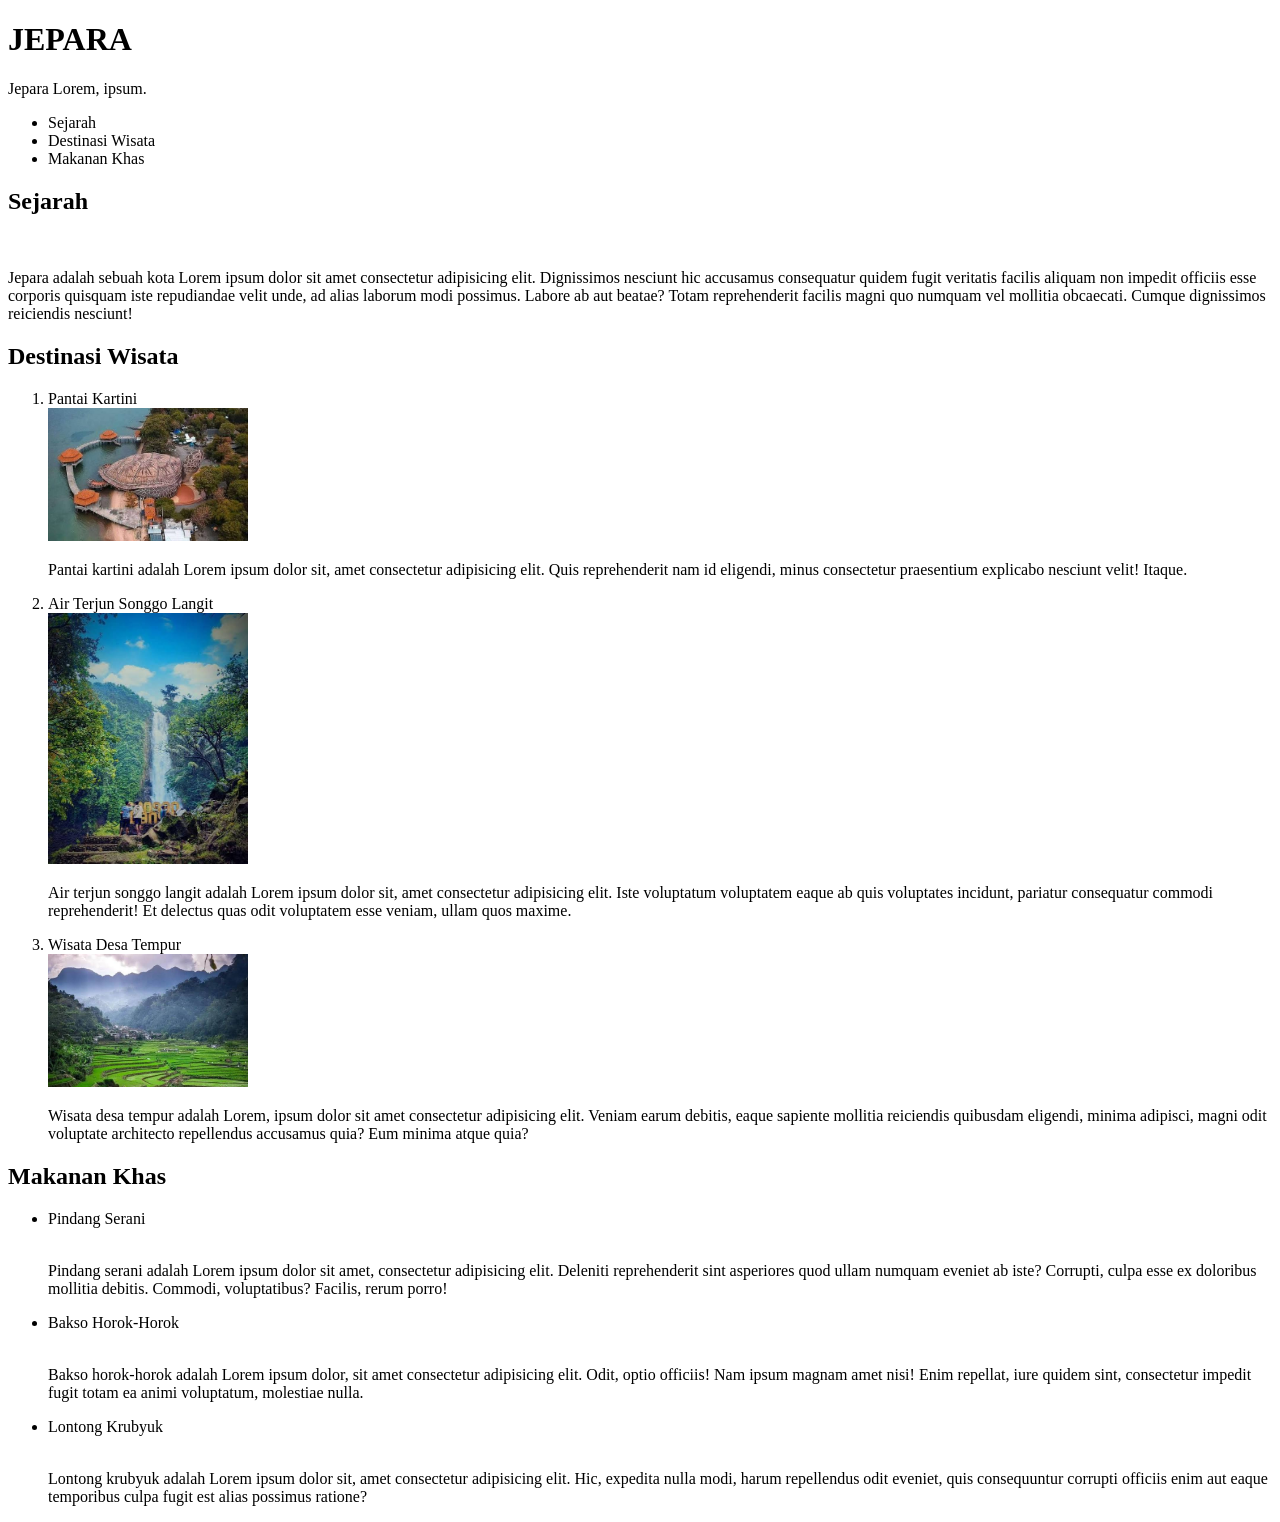
==== kotaku.html @ 3b35eaa1 "list dan image" ====
<!DOCTYPE html>
<html lang="en">
<head>
    <meta charset="UTF-8">
    <meta name="viewport" content="width=device-width, initial-scale=1.0">
    <title>Jepara</title>
</head>
<body>
    <h1>JEPARA</h1>
    <p>Jepara Lorem, ipsum.</p>
    <ul>
        <li>Sejarah</li>
        <li>Destinasi Wisata</li>
        <li>Makanan Khas</li>
    </ul>

    <h2>Sejarah</h2>
    <!-- tambahkan 1 gambar yang bisa mewakili kota kalian -->
     <!-- sesuaikan ukurannya menggunakan atribut width  -->
      <img 
        src="https://cdn0-production-images-kly.akamaized.net/zHVcuu2IHliOG1dzWyhArJcYGxE=/1280x720/smart/filters:quality(75):strip_icc():format(webp)/kly-media-production/medias/1108433/original/016343700_1452573466-1.jpg"
        alt=""
        width="300px">
    <!-- buat 1 paragraf mengenai sejarah kota kalian minimal 50 kata -->
    <p>Jepara adalah sebuah kota Lorem ipsum dolor sit amet consectetur adipisicing elit. Dignissimos nesciunt hic accusamus consequatur quidem fugit veritatis facilis aliquam non impedit officiis esse corporis quisquam iste repudiandae velit unde, ad alias laborum modi possimus. Labore ab aut beatae? Totam reprehenderit facilis magni quo numquam vel mollitia obcaecati. Cumque dignissimos reiciendis nesciunt!</p>
    <h2>Destinasi Wisata</h2>
    <ol>
        <li>Pantai Kartini</li>
        <img src="./img/pantai kartini.jfif" width="200px" alt="">
        <p>Pantai kartini adalah Lorem ipsum dolor sit, amet consectetur adipisicing elit. Quis reprehenderit nam id eligendi, minus consectetur praesentium explicabo nesciunt velit! Itaque.</p>
        <li>Air Terjun Songgo Langit</li>
        <img src="./img/air terjun.jfif" width="200px" alt="">
        <p>Air terjun songgo langit adalah Lorem ipsum dolor sit, amet consectetur adipisicing elit. Iste voluptatum voluptatem eaque ab quis voluptates incidunt, pariatur consequatur commodi reprehenderit! Et delectus quas odit voluptatem esse veniam, ullam quos maxime.</p>
        <li>Wisata Desa Tempur</li>
        <img src="./img/desa tempur.jfif" width="200px" alt="">
        <p>Wisata desa tempur adalah Lorem, ipsum dolor sit amet consectetur adipisicing elit. Veniam earum debitis, eaque sapiente mollitia reiciendis quibusdam eligendi, minima adipisci, magni odit voluptate architecto repellendus accusamus quia? Eum minima atque quia?</p>
    </ol>
    <h2>Makanan Khas</h2>
    <ul>
        <li>Pindang Serani</li>
        <img src="https://encrypted-tbn0.gstatic.com/images?q=tbn:ANd9GcT6ahMx8yF7AwdguuBkfzB5u9fcMQ1ENtxFQ3DyKL1zuQ&s=10" width="200px" alt="">
        <p>Pindang serani adalah Lorem ipsum dolor sit amet, consectetur adipisicing elit. Deleniti reprehenderit sint asperiores quod ullam numquam eveniet ab iste? Corrupti, culpa esse ex doloribus mollitia debitis. Commodi, voluptatibus? Facilis, rerum porro!</p>
        <li>Bakso Horok-Horok</li>
        <img src="https://encrypted-tbn0.gstatic.com/images?q=tbn:ANd9GcS3KyVp5NNOeOmQH5ZiN3Ei50-5sKkVL3P9YB8j5jJHkg&s=10" width="200px" alt="">
        <p>Bakso horok-horok adalah Lorem ipsum dolor, sit amet consectetur adipisicing elit. Odit, optio officiis! Nam ipsum magnam amet nisi! Enim repellat, iure quidem sint, consectetur impedit fugit totam ea animi voluptatum, molestiae nulla.</p>
        <li>Lontong Krubyuk</li>
        <img src="https://encrypted-tbn0.gstatic.com/images?q=tbn:ANd9GcRFYYGxxEbpKWUsjj-fHmjRnBYucZcJM1D_lJCi2ZiKxQ&s=10" width="200px" alt="">
        <p>Lontong krubyuk adalah Lorem ipsum dolor sit, amet consectetur adipisicing elit. Hic, expedita nulla modi, harum repellendus odit eveniet, quis consequuntur corrupti officiis enim aut eaque temporibus culpa fugit est alias possimus ratione?</p>
    </ul>
</body>
</html>
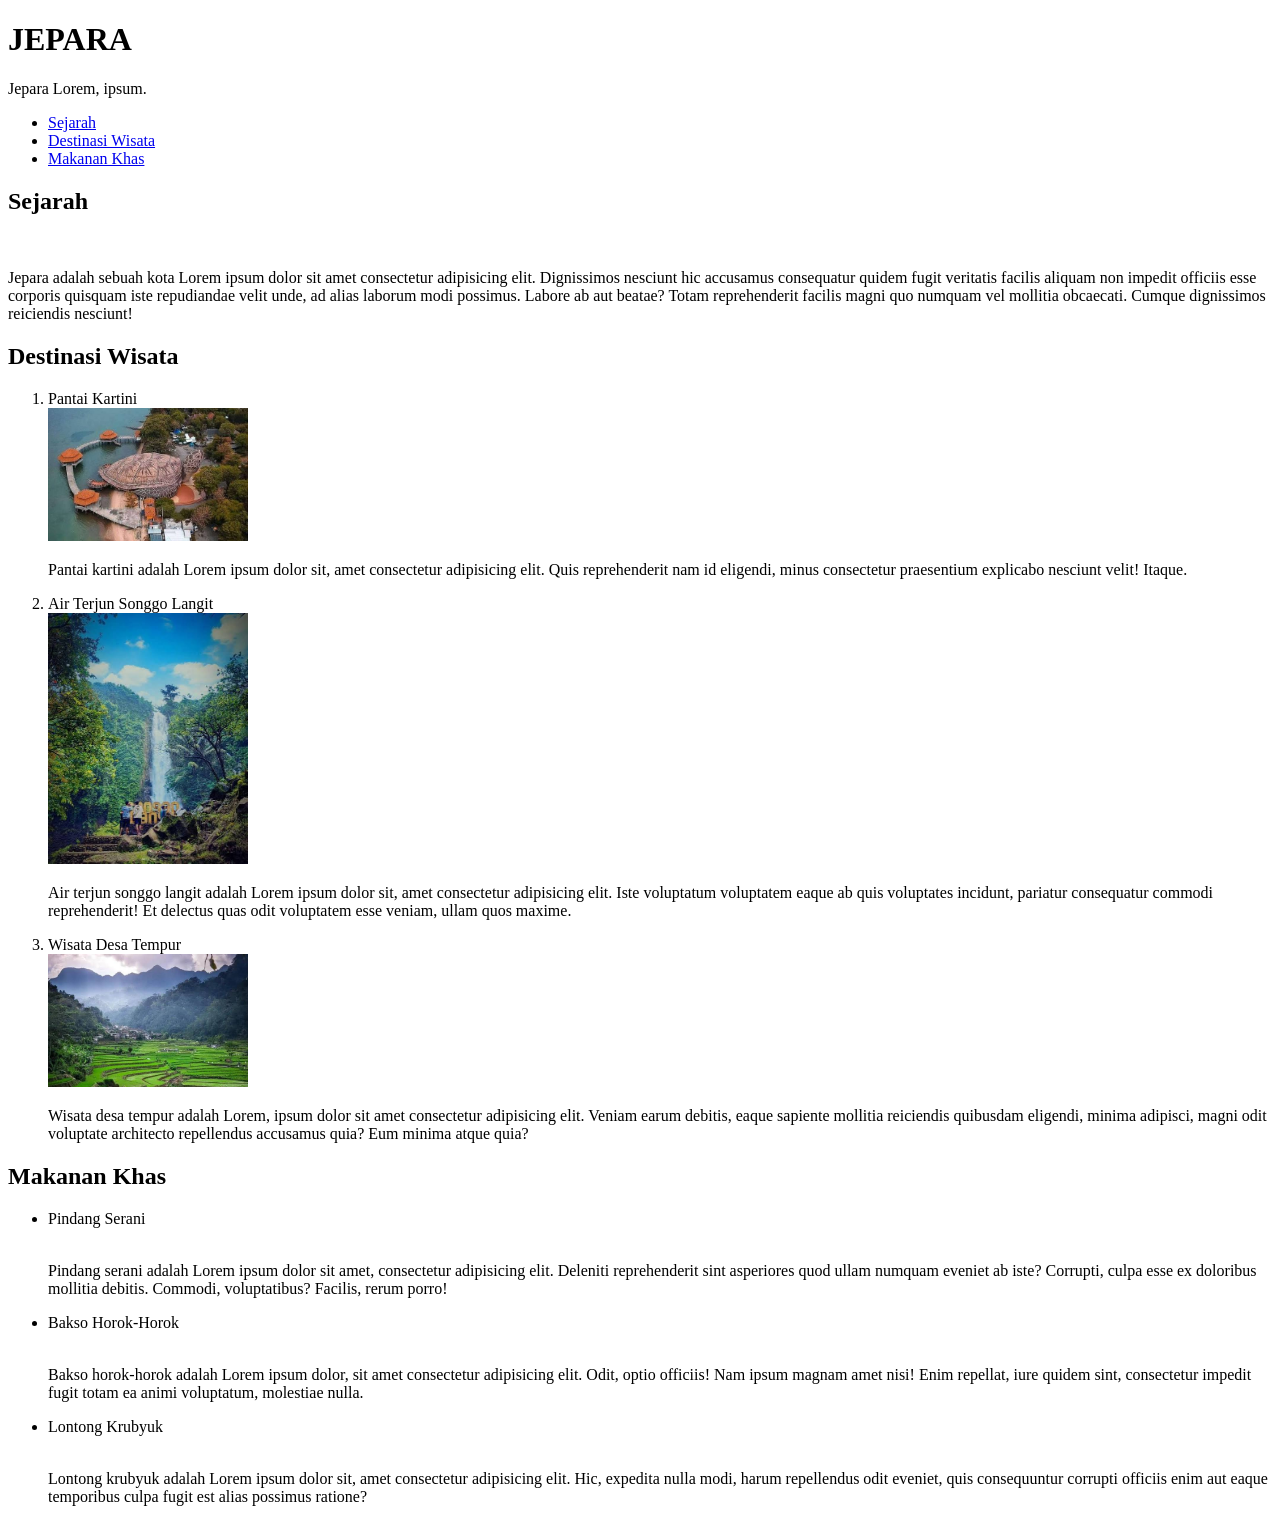
==== commit 241d61eb: "anchor" ====
--- a/kotaku.html
+++ b/kotaku.html
@@ -9,21 +9,23 @@
     <h1>JEPARA</h1>
     <p>Jepara Lorem, ipsum.</p>
     <ul>
-        <li>Sejarah</li>
-        <li>Destinasi Wisata</li>
-        <li>Makanan Khas</li>
+        <li>
+            <a href="#sejarah">Sejarah</a>
+        </li>
+        <li>
+            <a href="#wisata">Destinasi Wisata</a>
+        </li>
+        <li>
+            <a href="#makanan">Makanan Khas</a>
+        </li>
     </ul>
 
     <h2>Sejarah</h2>
-    <!-- tambahkan 1 gambar yang bisa mewakili kota kalian -->
-     <!-- sesuaikan ukurannya menggunakan atribut width  -->
       <img 
         src="https://cdn0-production-images-kly.akamaized.net/zHVcuu2IHliOG1dzWyhArJcYGxE=/1280x720/smart/filters:quality(75):strip_icc():format(webp)/kly-media-production/medias/1108433/original/016343700_1452573466-1.jpg"
-        alt=""
-        width="300px">
-    <!-- buat 1 paragraf mengenai sejarah kota kalian minimal 50 kata -->
+        alt="" width="300px">
     <p>Jepara adalah sebuah kota Lorem ipsum dolor sit amet consectetur adipisicing elit. Dignissimos nesciunt hic accusamus consequatur quidem fugit veritatis facilis aliquam non impedit officiis esse corporis quisquam iste repudiandae velit unde, ad alias laborum modi possimus. Labore ab aut beatae? Totam reprehenderit facilis magni quo numquam vel mollitia obcaecati. Cumque dignissimos reiciendis nesciunt!</p>
-    <h2>Destinasi Wisata</h2>
+    <h2 id="wisata">Destinasi Wisata</h2>
     <ol>
         <li>Pantai Kartini</li>
         <img src="./img/pantai kartini.jfif" width="200px" alt="">
@@ -35,7 +37,7 @@
         <img src="./img/desa tempur.jfif" width="200px" alt="">
         <p>Wisata desa tempur adalah Lorem, ipsum dolor sit amet consectetur adipisicing elit. Veniam earum debitis, eaque sapiente mollitia reiciendis quibusdam eligendi, minima adipisci, magni odit voluptate architecto repellendus accusamus quia? Eum minima atque quia?</p>
     </ol>
-    <h2>Makanan Khas</h2>
+    <h2 id="makanan">Makanan Khas</h2>
     <ul>
         <li>Pindang Serani</li>
         <img src="https://encrypted-tbn0.gstatic.com/images?q=tbn:ANd9GcT6ahMx8yF7AwdguuBkfzB5u9fcMQ1ENtxFQ3DyKL1zuQ&s=10" width="200px" alt="">
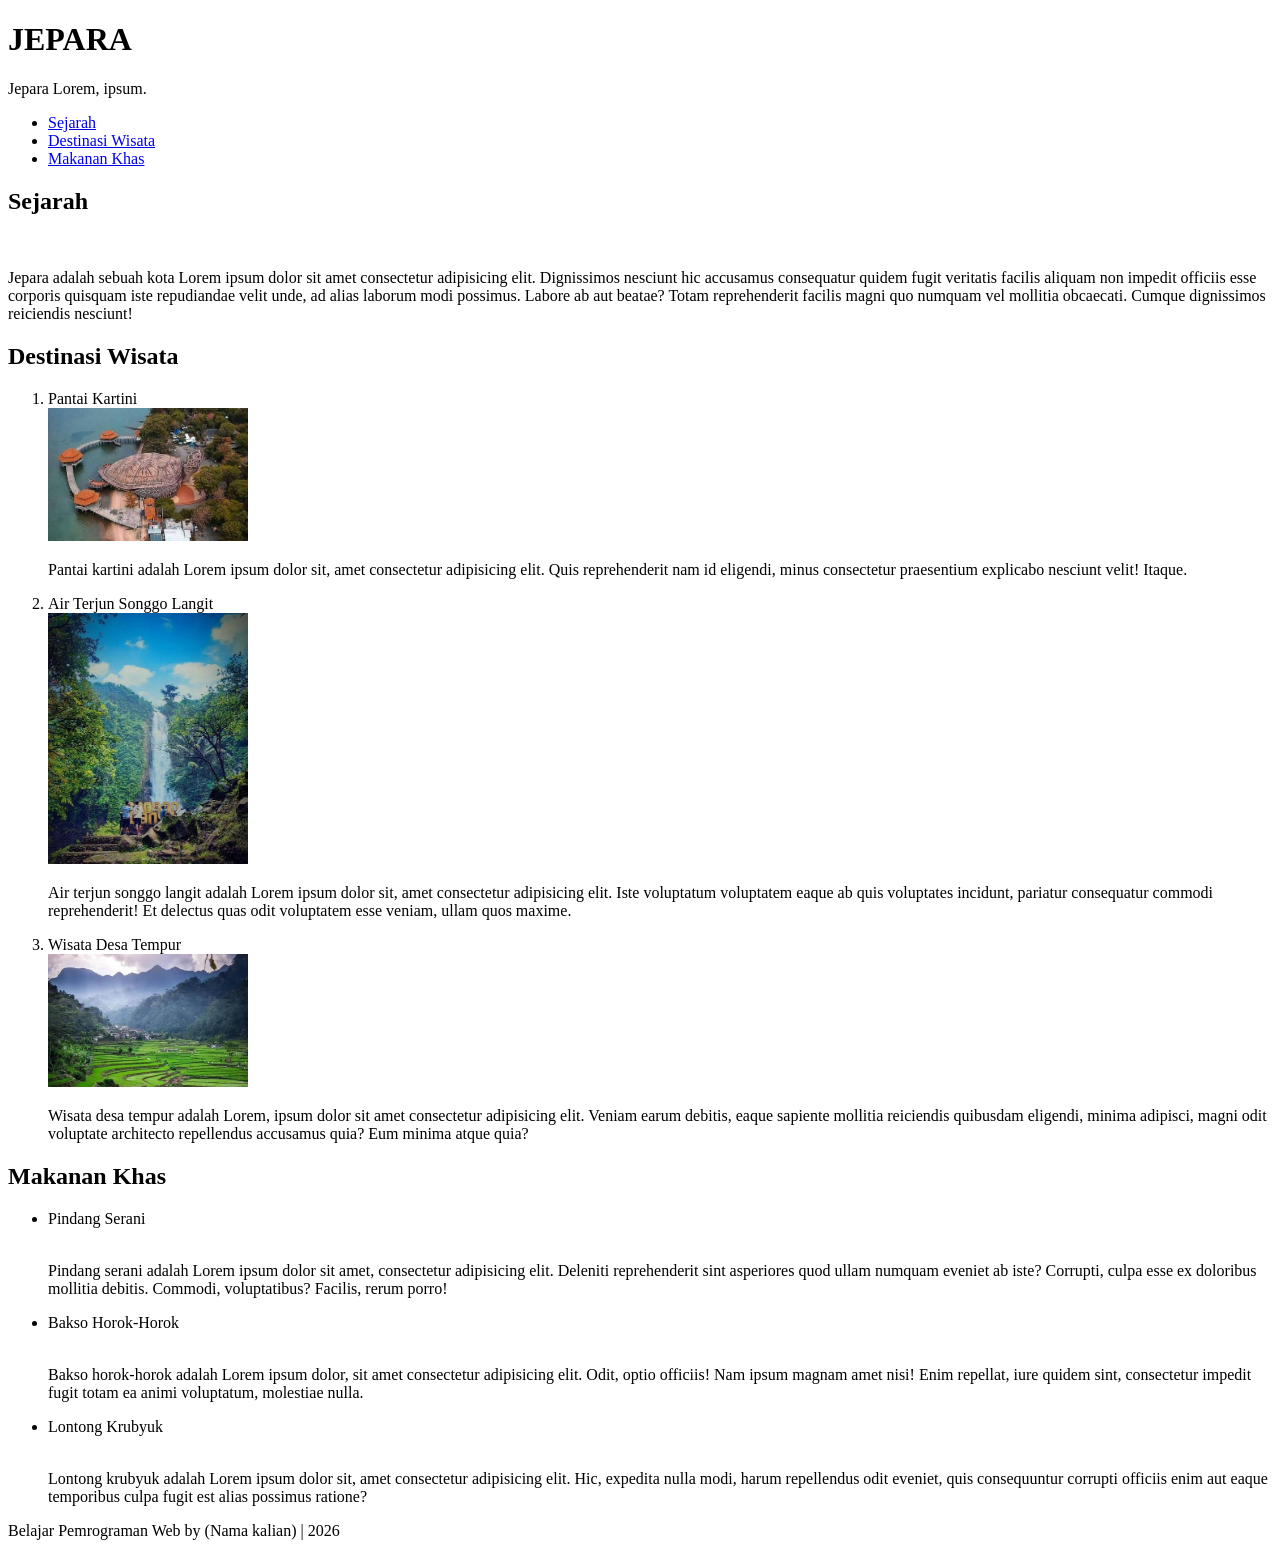
==== commit bccaad40: "table" ====
--- a/kotaku.html
+++ b/kotaku.html
@@ -6,48 +6,64 @@
     <title>Jepara</title>
 </head>
 <body>
-    <h1>JEPARA</h1>
-    <p>Jepara Lorem, ipsum.</p>
-    <ul>
-        <li>
-            <a href="#sejarah">Sejarah</a>
-        </li>
-        <li>
-            <a href="#wisata">Destinasi Wisata</a>
-        </li>
-        <li>
-            <a href="#makanan">Makanan Khas</a>
-        </li>
-    </ul>
-
-    <h2>Sejarah</h2>
-      <img 
-        src="https://cdn0-production-images-kly.akamaized.net/zHVcuu2IHliOG1dzWyhArJcYGxE=/1280x720/smart/filters:quality(75):strip_icc():format(webp)/kly-media-production/medias/1108433/original/016343700_1452573466-1.jpg"
-        alt="" width="300px">
-    <p>Jepara adalah sebuah kota Lorem ipsum dolor sit amet consectetur adipisicing elit. Dignissimos nesciunt hic accusamus consequatur quidem fugit veritatis facilis aliquam non impedit officiis esse corporis quisquam iste repudiandae velit unde, ad alias laborum modi possimus. Labore ab aut beatae? Totam reprehenderit facilis magni quo numquam vel mollitia obcaecati. Cumque dignissimos reiciendis nesciunt!</p>
-    <h2 id="wisata">Destinasi Wisata</h2>
-    <ol>
-        <li>Pantai Kartini</li>
-        <img src="./img/pantai kartini.jfif" width="200px" alt="">
-        <p>Pantai kartini adalah Lorem ipsum dolor sit, amet consectetur adipisicing elit. Quis reprehenderit nam id eligendi, minus consectetur praesentium explicabo nesciunt velit! Itaque.</p>
-        <li>Air Terjun Songgo Langit</li>
-        <img src="./img/air terjun.jfif" width="200px" alt="">
-        <p>Air terjun songgo langit adalah Lorem ipsum dolor sit, amet consectetur adipisicing elit. Iste voluptatum voluptatem eaque ab quis voluptates incidunt, pariatur consequatur commodi reprehenderit! Et delectus quas odit voluptatem esse veniam, ullam quos maxime.</p>
-        <li>Wisata Desa Tempur</li>
-        <img src="./img/desa tempur.jfif" width="200px" alt="">
-        <p>Wisata desa tempur adalah Lorem, ipsum dolor sit amet consectetur adipisicing elit. Veniam earum debitis, eaque sapiente mollitia reiciendis quibusdam eligendi, minima adipisci, magni odit voluptate architecto repellendus accusamus quia? Eum minima atque quia?</p>
-    </ol>
-    <h2 id="makanan">Makanan Khas</h2>
-    <ul>
-        <li>Pindang Serani</li>
-        <img src="https://encrypted-tbn0.gstatic.com/images?q=tbn:ANd9GcT6ahMx8yF7AwdguuBkfzB5u9fcMQ1ENtxFQ3DyKL1zuQ&s=10" width="200px" alt="">
-        <p>Pindang serani adalah Lorem ipsum dolor sit amet, consectetur adipisicing elit. Deleniti reprehenderit sint asperiores quod ullam numquam eveniet ab iste? Corrupti, culpa esse ex doloribus mollitia debitis. Commodi, voluptatibus? Facilis, rerum porro!</p>
-        <li>Bakso Horok-Horok</li>
-        <img src="https://encrypted-tbn0.gstatic.com/images?q=tbn:ANd9GcS3KyVp5NNOeOmQH5ZiN3Ei50-5sKkVL3P9YB8j5jJHkg&s=10" width="200px" alt="">
-        <p>Bakso horok-horok adalah Lorem ipsum dolor, sit amet consectetur adipisicing elit. Odit, optio officiis! Nam ipsum magnam amet nisi! Enim repellat, iure quidem sint, consectetur impedit fugit totam ea animi voluptatum, molestiae nulla.</p>
-        <li>Lontong Krubyuk</li>
-        <img src="https://encrypted-tbn0.gstatic.com/images?q=tbn:ANd9GcRFYYGxxEbpKWUsjj-fHmjRnBYucZcJM1D_lJCi2ZiKxQ&s=10" width="200px" alt="">
-        <p>Lontong krubyuk adalah Lorem ipsum dolor sit, amet consectetur adipisicing elit. Hic, expedita nulla modi, harum repellendus odit eveniet, quis consequuntur corrupti officiis enim aut eaque temporibus culpa fugit est alias possimus ratione?</p>
-    </ul>
+    <header>
+        <h1>JEPARA</h1>
+        <p>Jepara Lorem, ipsum.</p>
+        <nav>
+            <ul>
+                <li>
+                    <a href="#sejarah">Sejarah</a>
+                </li>
+                <li>
+                    <a href="#wisata">Destinasi Wisata</a>
+                </li>
+                <li>
+                    <a href="#makanan">Makanan Khas</a>
+                </li>
+            </ul>
+        </nav>
+    </header>
+    <main>
+        <article id="sejarah">
+            <h2>Sejarah</h2>
+            <img 
+                src="https://cdn0-production-images-kly.akamaized.net/zHVcuu2IHliOG1dzWyhArJcYGxE=/1280x720/smart/filters:quality(75):strip_icc():format(webp)/kly-media-production/medias/1108433/original/016343700_1452573466-1.jpg"
+                alt="" width="300px">
+            <p>Jepara adalah sebuah kota Lorem ipsum dolor sit amet consectetur adipisicing elit. Dignissimos nesciunt hic accusamus consequatur quidem fugit veritatis facilis aliquam non impedit officiis esse corporis quisquam iste repudiandae velit unde, ad alias laborum modi possimus. Labore ab aut beatae? Totam reprehenderit facilis magni quo numquam vel mollitia obcaecati. Cumque dignissimos reiciendis nesciunt!</p>
+        </article>
+        <article id="wisata">
+            <h2>Destinasi Wisata</h2>
+            <ol>
+                <li>Pantai Kartini</li>
+                <img src="./img/pantai kartini.jfif" width="200px" alt="">
+                <p>Pantai kartini adalah Lorem ipsum dolor sit, amet consectetur adipisicing elit. Quis reprehenderit nam id eligendi, minus consectetur praesentium explicabo nesciunt velit! Itaque.</p>
+                <li>Air Terjun Songgo Langit</li>
+                <img src="./img/air terjun.jfif" width="200px" alt="">
+                <p>Air terjun songgo langit adalah Lorem ipsum dolor sit, amet consectetur adipisicing elit. Iste voluptatum voluptatem eaque ab quis voluptates incidunt, pariatur consequatur commodi reprehenderit! Et delectus quas odit voluptatem esse veniam, ullam quos maxime.</p>
+                <li>Wisata Desa Tempur</li>
+                <img src="./img/desa tempur.jfif" width="200px" alt="">
+                <p>Wisata desa tempur adalah Lorem, ipsum dolor sit amet consectetur adipisicing elit. Veniam earum debitis, eaque sapiente mollitia reiciendis quibusdam eligendi, minima adipisci, magni odit voluptate architecto repellendus accusamus quia? Eum minima atque quia?</p>
+            </ol>
+        </article>
+        <article id="makanan">
+            <h2>Makanan Khas</h2>
+            <ul>
+                <li>Pindang Serani</li>
+                <img src="https://encrypted-tbn0.gstatic.com/images?q=tbn:ANd9GcT6ahMx8yF7AwdguuBkfzB5u9fcMQ1ENtxFQ3DyKL1zuQ&s=10" width="200px" alt="">
+                <p>Pindang serani adalah Lorem ipsum dolor sit amet, consectetur adipisicing elit. Deleniti reprehenderit sint asperiores quod ullam numquam eveniet ab iste? Corrupti, culpa esse ex doloribus mollitia debitis. Commodi, voluptatibus? Facilis, rerum porro!</p>
+                <li>Bakso Horok-Horok</li>
+                <img src="https://encrypted-tbn0.gstatic.com/images?q=tbn:ANd9GcS3KyVp5NNOeOmQH5ZiN3Ei50-5sKkVL3P9YB8j5jJHkg&s=10" width="200px" alt="">
+                <p>Bakso horok-horok adalah Lorem ipsum dolor, sit amet consectetur adipisicing elit. Odit, optio officiis! Nam ipsum magnam amet nisi! Enim repellat, iure quidem sint, consectetur impedit fugit totam ea animi voluptatum, molestiae nulla.</p>
+                <li>Lontong Krubyuk</li>
+                <img src="https://encrypted-tbn0.gstatic.com/images?q=tbn:ANd9GcRFYYGxxEbpKWUsjj-fHmjRnBYucZcJM1D_lJCi2ZiKxQ&s=10" width="200px" alt="">
+                <p>Lontong krubyuk adalah Lorem ipsum dolor sit, amet consectetur adipisicing elit. Hic, expedita nulla modi, harum repellendus odit eveniet, quis consequuntur corrupti officiis enim aut eaque temporibus culpa fugit est alias possimus ratione?</p>
+            </ul>
+        </article>
+        
+        
+    </main>
+    <footer>
+        <p>Belajar Pemrograman Web by (Nama kalian) | 2026</p>
+    </footer>
 </body>
 </html>
